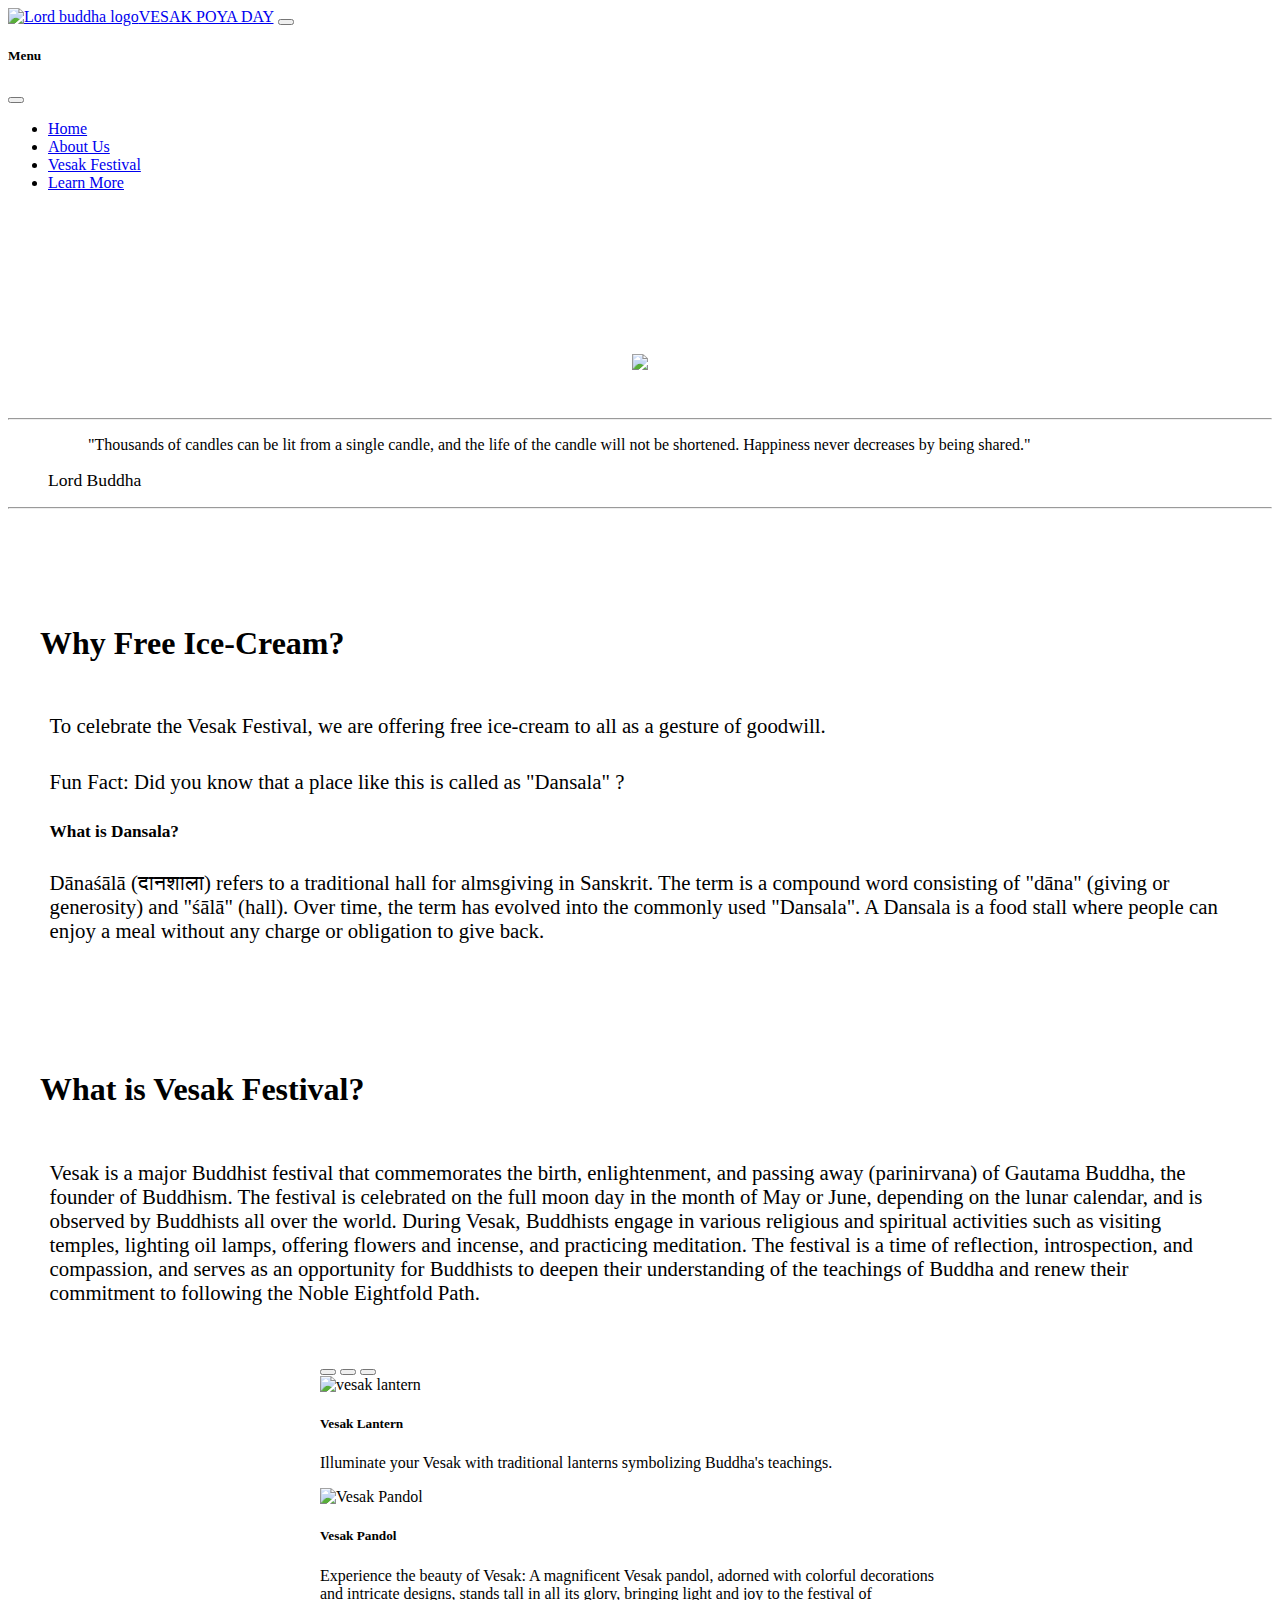
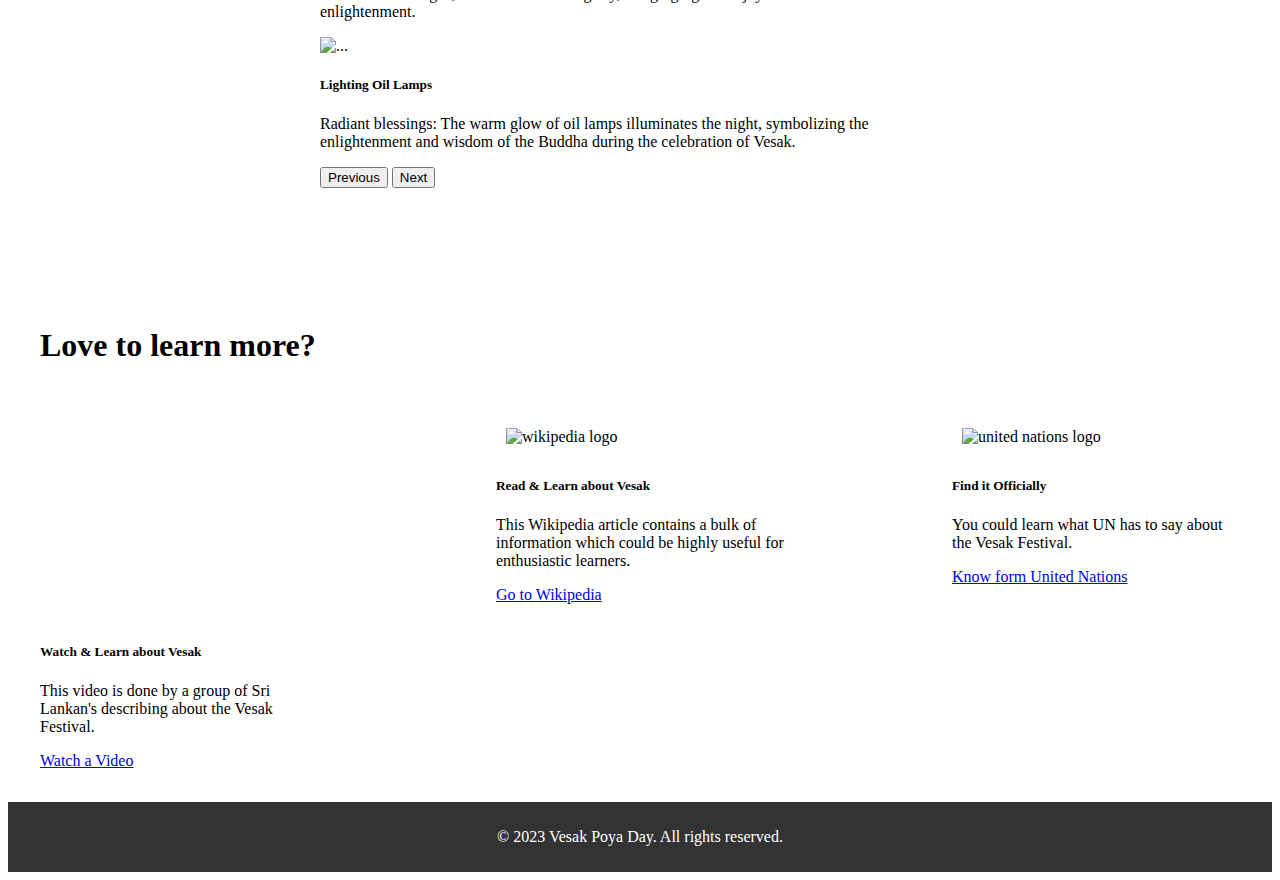
==== index.html @ adeda53d "Add files via upload" ====
<!doctype html>
<html lang="en" data-bs-theme="light">
  <head>
    <meta charset="utf-8">
    <meta name="viewport" content="width=device-width, initial-scale=1">
    <title>Wesak page</title>
    <link href="https://cdn.jsdelivr.net/npm/bootstrap@5.3.0-alpha1/dist/css/bootstrap.min.css" rel="stylesheet" integrity="sha384-GLhlTQ8iRABdZLl6O3oVMWSktQOp6b7In1Zl3/Jr59b6EGGoI1aFkw7cmDA6j6gD" crossorigin="anonymous">

    <!-- linking the css file-->
    <link href="wesak.css" rel="stylesheet">
  </head>
  <body>
    <header>
    <section id = "home">
    <!--side navigation bar -->
    <div id = "navigation" >
    <nav class="navbar bg-body-tertiary fixed-top">
      <div class="container-fluid">
        <a class="navbar-brand" href="index.html">
          <img src="https://i.ibb.co/XWBhwZs/noun-buddhism-2555673-1.png" alt="Lord buddha logo" width="75" height="70" class="d-inline-block align-text-middle">VESAK POYA DAY</a>
        <button class="navbar-toggler" type="button" data-bs-toggle="offcanvas" data-bs-target="#offcanvasNavbar" aria-controls="offcanvasNavbar" aria-label="Toggle navigation">
          <span class="navbar-toggler-icon"></span>
        </button>
        <div class="offcanvas offcanvas-end" tabindex="-1" id="offcanvasNavbar" aria-labelledby="offcanvasNavbarLabel" data-bs-scroll="false">
          <div class="offcanvas-header">
            <h5 class="offcanvas-title" id="offcanvasNavbarLabel">Menu</h5>
            <button type="button" class="btn-close" data-bs-dismiss="offcanvas" aria-label="Close"></button>
          </div>
          <div class="offcanvas-body">
            <ul class="navbar-nav justify-content-end flex-grow-1 pe-3">
              <li class="nav-item">
                <a class="nav-link active" aria-current="page" href="#home">Home</a>
              </li>
              <li class="nav-item">
                <a class="nav-link" href="#about_us">About Us</a>
              </li>
              <li class="nav-item">
                <a class="nav-link" href="#vesak_festival">Vesak Festival</a>
              </li>
              <li class="nav-item">
                <a class="nav-link" href="#learnmore">Learn More</a>
              </li>
          </div>
        </div>
      </div>
    </nav>
  </div>
</section>
</header>
<!--image-->
</br>
  <div id = "img_container">
  <img src="https://i.ibb.co/TmZ905L/5118352.jpg">
  </div>
  <!--quote-->
  <div id = "quote">
  <hr>
  <figure class="text-center">
    <blockquote class="blockquote">
      <p>"Thousands of candles can be lit from a single candle, and the life of the candle will not be shortened. Happiness never decreases by being shared."</p>
    </blockquote>
    <figcaption class="blockquote-footer" style = "font-size:1.1em;">
      Lord Buddha
    </figcaption>
  </figure>
  <hr>
</div>

<section id = "about_us">
</br>
</br>
</br>
  <div class = "content_head">
  <h1 class="display-3">Why Free Ice-Cream?</h1>
  </div>
  <div class = "content_body">
    <p>To celebrate the Vesak Festival, we are offering free ice-cream to all as a gesture of goodwill.</p>
  </div>
</section>

<!--card-->
<div class = "content_body">
  <div class="card text-bg-warning mb-3" style="width: 75rem;">
    <div class="card-header">Fun Fact: Did you know that a place like this is called as "Dansala" ?</div>
    <div class="card-body">
      <h5 class="card-title">What is Dansala?</h5>
      <p class="card-text">Dānaśālā (दानशाला) refers to a traditional hall for almsgiving in Sanskrit. The term is a compound word consisting of "dāna" (giving or generosity) and "śālā" (hall). Over time, the term has evolved into the commonly used "Dansala". A Dansala is a food stall where people can enjoy a meal without any charge or obligation to give back. </p>
    </div>
  </div>
</div>
</section>

<section id = "vesak_festival">
</br>
</br>
</br>
  <div class = "content_head">
    <h1 class="display-3">What is Vesak Festival?</h1>
  </div>
  <div class = "content_body">
    <p>Vesak is a major Buddhist festival that commemorates the birth, enlightenment, and passing away (parinirvana) of Gautama Buddha, the founder of Buddhism. The festival is celebrated on the full moon day in the month of May or June, depending on the lunar calendar, and is observed by Buddhists all over the world. During Vesak, Buddhists engage in various religious and spiritual activities such as visiting temples, lighting oil lamps, offering flowers and incense, and practicing meditation. The festival is a time of reflection, introspection, and compassion, and serves as an opportunity for Buddhists to deepen their understanding of the teachings of Buddha and renew their commitment to following the Noble Eightfold Path.</p>
  </div>

  <!-- carousel-->
  <div id = "carousel_space">
  <div id="carouselExampleCaptions" class="carousel slide">
    <div class="carousel-indicators">
      <button type="button" data-bs-target="#carouselExampleCaptions" data-bs-slide-to="0" class="active" aria-current="true" aria-label="Slide 1"></button>
      <button type="button" data-bs-target="#carouselExampleCaptions" data-bs-slide-to="1" aria-label="Slide 2"></button>
      <button type="button" data-bs-target="#carouselExampleCaptions" data-bs-slide-to="2" aria-label="Slide 3"></button>
    </div>
    <div class="carousel-inner">
      <div class="carousel-item active">
        <img src="https://i.ibb.co/tMDhhnY/8713372452-2f474292dc-o.jpg" class="d-block w-100" alt="vesak lantern" height = 600>
        <div class="carousel-caption d-none d-md-block">
          <h5>Vesak Lantern</h5>
          <p>Illuminate your Vesak with traditional lanterns symbolizing Buddha's teachings.</p>
        </div>
      </div>
      <div class="carousel-item">
        <img src="https://i.ibb.co/v1VYrFW/6774726-orig-2.jpg"  class="d-block w-100" alt="Vesak Pandol">
        <div class="carousel-caption d-none d-md-block">
          <h5>Vesak Pandol</h5>
          <p>Experience the beauty of Vesak: A magnificent Vesak pandol, adorned with colorful decorations and intricate designs, stands tall in all its glory, bringing light and joy to the festival of enlightenment.</p>
        </div>
      </div>
      <div class="carousel-item">
        <img src="https://i.ibb.co/D4nnPVC/Oil-lamps-in-a-Buddha-Temple-63798-pixahive.jpg" class="d-block w-100" alt="...">
        <div class="carousel-caption d-none d-md-block">
          <h5>Lighting Oil Lamps</h5>
          <p>Radiant blessings: The warm glow of oil lamps illuminates the night, symbolizing the enlightenment and wisdom of the Buddha during the celebration of Vesak.</p>
        </div>
      </div>
    </div>
    <button class="carousel-control-prev" type="button" data-bs-target="#carouselExampleCaptions" data-bs-slide="prev">
      <span class="carousel-control-prev-icon" aria-hidden="true"></span>
      <span class="visually-hidden">Previous</span>
    </button>
    <button class="carousel-control-next" type="button" data-bs-target="#carouselExampleCaptions" data-bs-slide="next">
      <span class="carousel-control-next-icon" aria-hidden="true"></span>
      <span class="visually-hidden">Next</span>
    </button>
  </div>
</div>
</section>

<section id = "learnmore">
</br>
</br>
</br>
  <div class = "content_head">
    <h1 class="display-3">Love to learn more?</h1>
    </div>

    <!--card-->
    <div id = "learnmorecards">
    <div class="card" style="width: 18rem;">
     <iframe class="card-img-top" width="300" height="200"  src="https://www.youtube.com/embed/U1pQwj-CNZ8" title="What is the Vesak Festival &amp; What Does it Mean to Buddhists? - Behind the News" frameborder="0" allow="accelerometer; autoplay; clipboard-write; encrypted-media; gyroscope; picture-in-picture; web-share" allowfullscreen></iframe>
      <div class="card-body">
        <h5 class="card-title">Watch & Learn about Vesak</h5>
        <p class="card-text">This video is done by a group of Sri Lankan's describing about the Vesak Festival.</p>
        <a href="https://en.wikipedia.org/wiki/Vesak" class="btn btn-primary stretched-link" target = "_blank">Watch a Video</a>
      </div>
    </div>

    <div class="card" style="width: 18rem;">
      <img src="https://i.ibb.co/N6FtfRd/wikipedia.png" class="card-img-top" alt="wikipedia logo"  height = "200" style ="padding:10px;">
      <div class="card-body">
        <h5 class="card-title">Read & Learn about Vesak</h5>
        <p class="card-text">This Wikipedia article contains a bulk of information which could be highly useful for enthusiastic learners.</p>
        <a href="https://en.wikipedia.org/wiki/Vesak" class="btn btn-primary stretched-link" target = "_blank">Go to Wikipedia</a>
      </div>
    </div>

    <div class="card" style="width: 18rem;">
      <img src="https://i.ibb.co/FY6vrKw/United-Nations-logo-700x594.png" class="card-img-top" alt="united nations logo" style ="padding:10px;">
      <div class="card-body">
        <h5 class="card-title">Find it Officially</h5>
        <p class="card-text">You could learn what UN has to say about the Vesak Festival.</p>
        <a href="https://www.un.org/en/observances/vesak-day" class="btn btn-primary stretched-link" target = "_blank">Know form United Nations</a>
      </div>
    </div>
    </div>
</section>

    <footer>
      <p>&copy; 2023 Vesak Poya Day. All rights reserved.</p>
    </footer>
    <script src="https://cdn.jsdelivr.net/npm/bootstrap@5.3.0-alpha1/dist/js/bootstrap.bundle.min.js" integrity="sha384-w76AqPfDkMBDXo30jS1Sgez6pr3x5MlQ1ZAGC+nuZB+EYdgRZgiwxhTBTkF7CXvN" crossorigin="anonymous"></script>
  </body>
</html>
---- wesak.css ----
#navigation{
    margin-bottom:em;
}

#img_container{
    margin-top:8rem;
    display: flex;
    flex-wrap: wrap;
    justify-content: space-around;
}

.content_head {
    display: flex;
    flex-wrap: wrap;
    justify-content: flex-start;
    padding: 2em 0em 0em 2em;
}

.content_body {
    display: flex;
    flex-wrap: wrap;
    justify-content: flex-start;
    padding: 0.5em 2.0em 0em 2em;
    font-size:1.3em;
}

#carousel_space{display: flex;
    flex-wrap: wrap;
    justify-content: space-around;
    padding:2em;
}

.carousel {
    width: 40em;
}

#quote{
    margin-top:3rem;
}

.feedback{
    padding-left:30px;
    padding-right:30px;
}

.button{
    padding-left:30px;
    padding-bottom:30px;
}

#learnmorecards{
    display:flex;
    flex-wrap:wrap;
    justify-content: space-between;
    padding:2em;
}

footer {
    background-color: #333;
    color: #fff;
    padding: 10px;
    text-align: center;
}
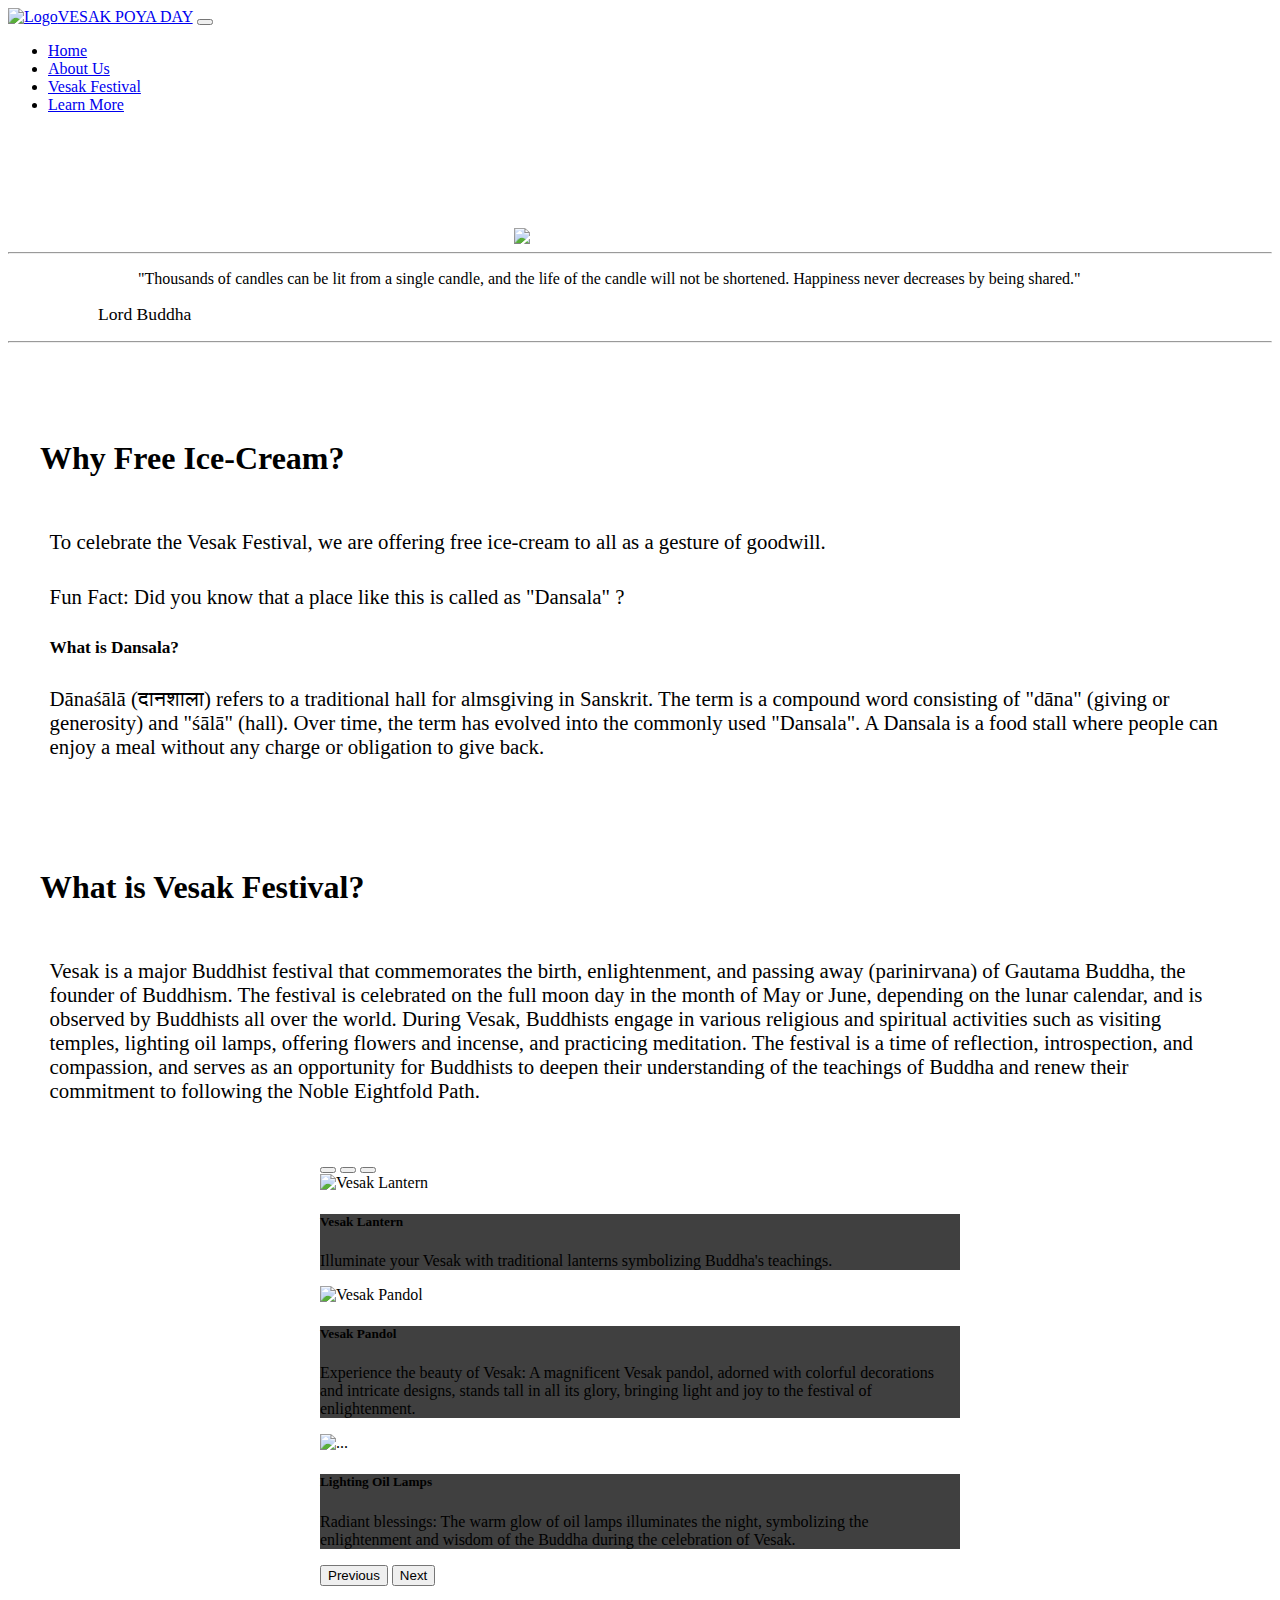
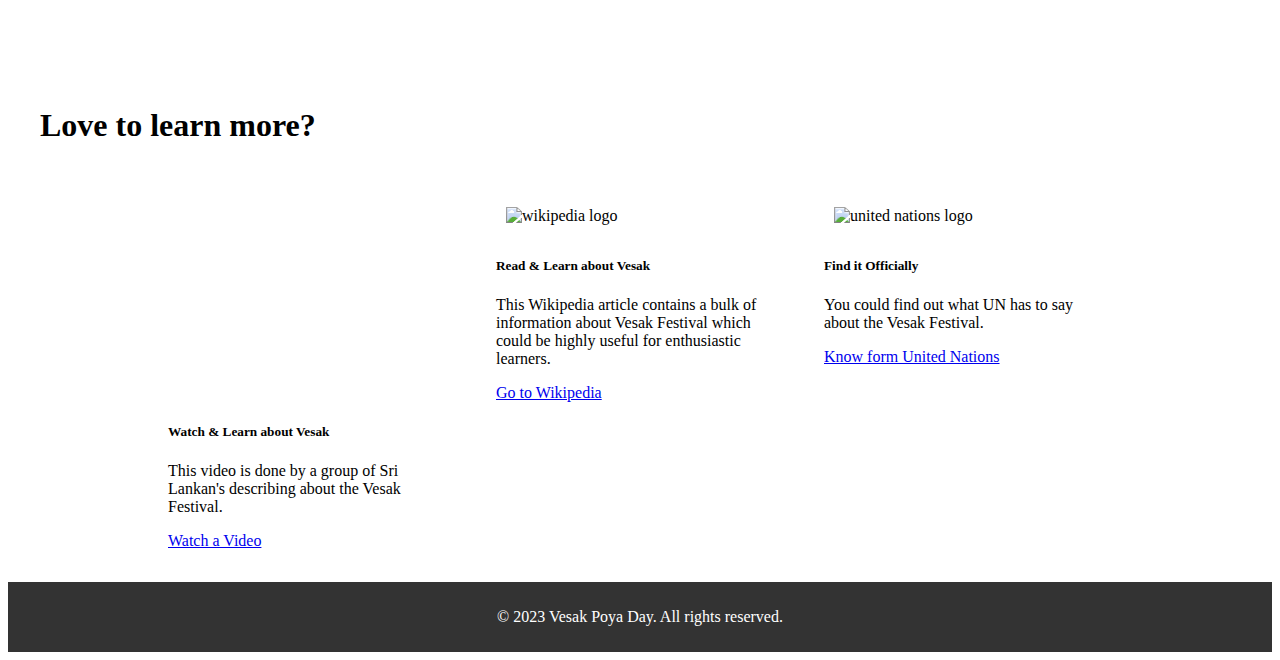
==== commit 81518374: "Add files via upload" ====
--- a/index.html
+++ b/index.html
@@ -3,7 +3,7 @@
   <head>
     <meta charset="utf-8">
     <meta name="viewport" content="width=device-width, initial-scale=1">
-    <title>Wesak page</title>
+    <title>Vesak page</title>
     <link href="https://cdn.jsdelivr.net/npm/bootstrap@5.3.0-alpha1/dist/css/bootstrap.min.css" rel="stylesheet" integrity="sha384-GLhlTQ8iRABdZLl6O3oVMWSktQOp6b7In1Zl3/Jr59b6EGGoI1aFkw7cmDA6j6gD" crossorigin="anonymous">
 
     <!-- linking the css file-->
@@ -14,20 +14,15 @@
     <section id = "home">
     <!--side navigation bar -->
     <div id = "navigation" >
-    <nav class="navbar bg-body-tertiary fixed-top">
-      <div class="container-fluid">
-        <a class="navbar-brand" href="index.html">
-          <img src="https://i.ibb.co/XWBhwZs/noun-buddhism-2555673-1.png" alt="Lord buddha logo" width="75" height="70" class="d-inline-block align-text-middle">VESAK POYA DAY</a>
-        <button class="navbar-toggler" type="button" data-bs-toggle="offcanvas" data-bs-target="#offcanvasNavbar" aria-controls="offcanvasNavbar" aria-label="Toggle navigation">
-          <span class="navbar-toggler-icon"></span>
-        </button>
-        <div class="offcanvas offcanvas-end" tabindex="-1" id="offcanvasNavbar" aria-labelledby="offcanvasNavbarLabel" data-bs-scroll="false">
-          <div class="offcanvas-header">
-            <h5 class="offcanvas-title" id="offcanvasNavbarLabel">Menu</h5>
-            <button type="button" class="btn-close" data-bs-dismiss="offcanvas" aria-label="Close"></button>
-          </div>
-          <div class="offcanvas-body">
-            <ul class="navbar-nav justify-content-end flex-grow-1 pe-3">
+      <nav class="navbar navbar-expand-lg bg-body-tertiary fixed-top">
+        <div class="container-fluid">
+          <a class="navbar-brand" href="index.html">
+            <img src="https://i.ibb.co/XWBhwZs/noun-buddhism-2555673-1.png" alt="Logo" width="60" height="60" class="d-inline-block align-text-middle">VESAK POYA DAY</a>
+          <button class="navbar-toggler" type="button" data-bs-toggle="collapse" data-bs-target="#navbarNavDropdown" aria-controls="navbarNavDropdown" aria-expanded="false" aria-label="Toggle navigation">
+            <span class="navbar-toggler-icon"></span>
+          </button>
+          <div class="collapse navbar-collapse" id="navbarNavDropdown">
+            <ul class="navbar-nav ms-auto" >
               <li class="nav-item">
                 <a class="nav-link active" aria-current="page" href="#home">Home</a>
               </li>
@@ -38,23 +33,23 @@
                 <a class="nav-link" href="#vesak_festival">Vesak Festival</a>
               </li>
               <li class="nav-item">
-                <a class="nav-link" href="#learnmore">Learn More</a>
+                <a class="nav-link" href="#learn_more">Learn More</a>
               </li>
+            </ul>
           </div>
         </div>
-      </div>
-    </nav>
+      </nav>
   </div>
 </section>
 </header>
 <!--image-->
 </br>
   <div id = "img_container">
-  <img src="https://i.ibb.co/TmZ905L/5118352.jpg">
+  <img src="https://i.ibb.co/TmZ905L/5118352.jpg" style = "max-width: 80%; min-width: 20%;  ">
   </div>
   <!--quote-->
+  <hr>
   <div id = "quote">
-  <hr>
   <figure class="text-center">
     <blockquote class="blockquote">
       <p>"Thousands of candles can be lit from a single candle, and the life of the candle will not be shortened. Happiness never decreases by being shared."</p>
@@ -63,11 +58,11 @@
       Lord Buddha
     </figcaption>
   </figure>
+</div>
   <hr>
-</div>
+
 
 <section id = "about_us">
-</br>
 </br>
 </br>
   <div class = "content_head">
@@ -93,7 +88,6 @@
 <section id = "vesak_festival">
 </br>
 </br>
-</br>
   <div class = "content_head">
     <h1 class="display-3">What is Vesak Festival?</h1>
   </div>
@@ -111,24 +105,31 @@
     </div>
     <div class="carousel-inner">
       <div class="carousel-item active">
-        <img src="https://i.ibb.co/tMDhhnY/8713372452-2f474292dc-o.jpg" class="d-block w-100" alt="vesak lantern" height = 600>
+        <img src="https://i.ibb.co/mJKcMYL/8713372452-2f474292dc-o.jpg" class="d-block w-100" alt="Vesak Lantern">
         <div class="carousel-caption d-none d-md-block">
+          <div class="container">
           <h5>Vesak Lantern</h5>
           <p>Illuminate your Vesak with traditional lanterns symbolizing Buddha's teachings.</p>
+        </div>
+
         </div>
       </div>
       <div class="carousel-item">
         <img src="https://i.ibb.co/v1VYrFW/6774726-orig-2.jpg"  class="d-block w-100" alt="Vesak Pandol">
         <div class="carousel-caption d-none d-md-block">
+          <div class = "container">
           <h5>Vesak Pandol</h5>
           <p>Experience the beauty of Vesak: A magnificent Vesak pandol, adorned with colorful decorations and intricate designs, stands tall in all its glory, bringing light and joy to the festival of enlightenment.</p>
+          </div>
         </div>
       </div>
       <div class="carousel-item">
         <img src="https://i.ibb.co/D4nnPVC/Oil-lamps-in-a-Buddha-Temple-63798-pixahive.jpg" class="d-block w-100" alt="...">
         <div class="carousel-caption d-none d-md-block">
+          <div class = "container">
           <h5>Lighting Oil Lamps</h5>
           <p>Radiant blessings: The warm glow of oil lamps illuminates the night, symbolizing the enlightenment and wisdom of the Buddha during the celebration of Vesak.</p>
+          </div>
         </div>
       </div>
     </div>
@@ -144,8 +145,7 @@
 </div>
 </section>
 
-<section id = "learnmore">
-</br>
+<section id = "learn_more">
 </br>
 </br>
   <div class = "content_head">
@@ -167,7 +167,7 @@
       <img src="https://i.ibb.co/N6FtfRd/wikipedia.png" class="card-img-top" alt="wikipedia logo"  height = "200" style ="padding:10px;">
       <div class="card-body">
         <h5 class="card-title">Read & Learn about Vesak</h5>
-        <p class="card-text">This Wikipedia article contains a bulk of information which could be highly useful for enthusiastic learners.</p>
+        <p class="card-text">This Wikipedia article contains a bulk of information about Vesak Festival which could be highly useful for enthusiastic learners.</p>
         <a href="https://en.wikipedia.org/wiki/Vesak" class="btn btn-primary stretched-link" target = "_blank">Go to Wikipedia</a>
       </div>
     </div>
@@ -176,7 +176,7 @@
       <img src="https://i.ibb.co/FY6vrKw/United-Nations-logo-700x594.png" class="card-img-top" alt="united nations logo" style ="padding:10px;">
       <div class="card-body">
         <h5 class="card-title">Find it Officially</h5>
-        <p class="card-text">You could learn what UN has to say about the Vesak Festival.</p>
+        <p class="card-text">You could find out what UN has to say about the Vesak Festival.</p>
         <a href="https://www.un.org/en/observances/vesak-day" class="btn btn-primary stretched-link" target = "_blank">Know form United Nations</a>
       </div>
     </div>
--- a/wesak.css
+++ b/wesak.css
@@ -1,9 +1,7 @@
-#navigation{
-    margin-bottom:em;
-}
+
 
 #img_container{
-    margin-top:8rem;
+    margin-top:5rem;
     display: flex;
     flex-wrap: wrap;
     justify-content: space-around;
@@ -13,15 +11,19 @@
     display: flex;
     flex-wrap: wrap;
     justify-content: flex-start;
-    padding: 2em 0em 0em 2em;
+    margin: 2em 0em 0em 2em;
 }
 
 .content_body {
     display: flex;
     flex-wrap: wrap;
     justify-content: flex-start;
-    padding: 0.5em 2.0em 0em 2em;
+    margin: 0.5em 2.0em 0em 2em;
     font-size:1.3em;
+}
+
+.container{
+    background: rgba(0, 0, 0, 0.75);
 }
 
 #carousel_space{display: flex;
@@ -35,7 +37,9 @@
 }
 
 #quote{
-    margin-top:3rem;
+
+margin-left:50px;
+margin-right:50px;
 }
 
 .feedback{
@@ -51,8 +55,10 @@
 #learnmorecards{
     display:flex;
     flex-wrap:wrap;
-    justify-content: space-between;
+    justify-content:center;
+    gap:40px;
     padding:2em;
+
 }
 
 footer {
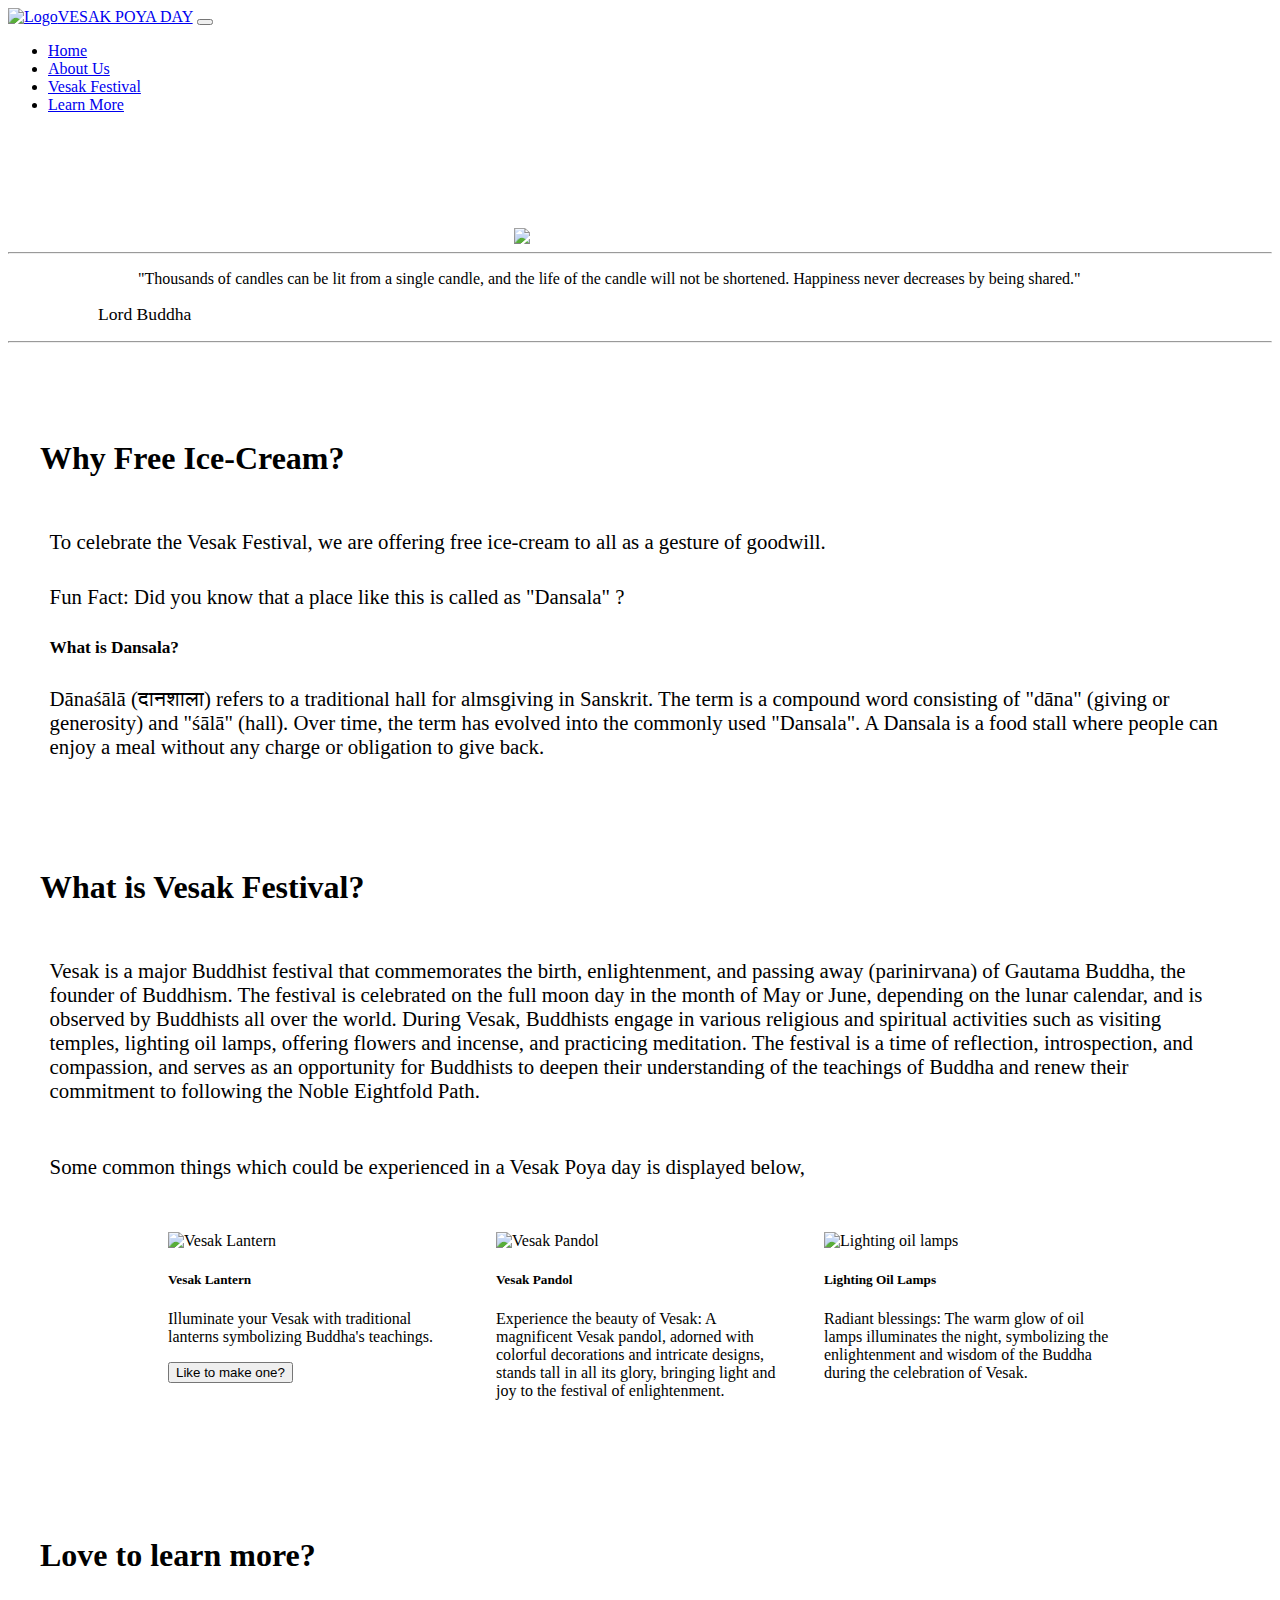
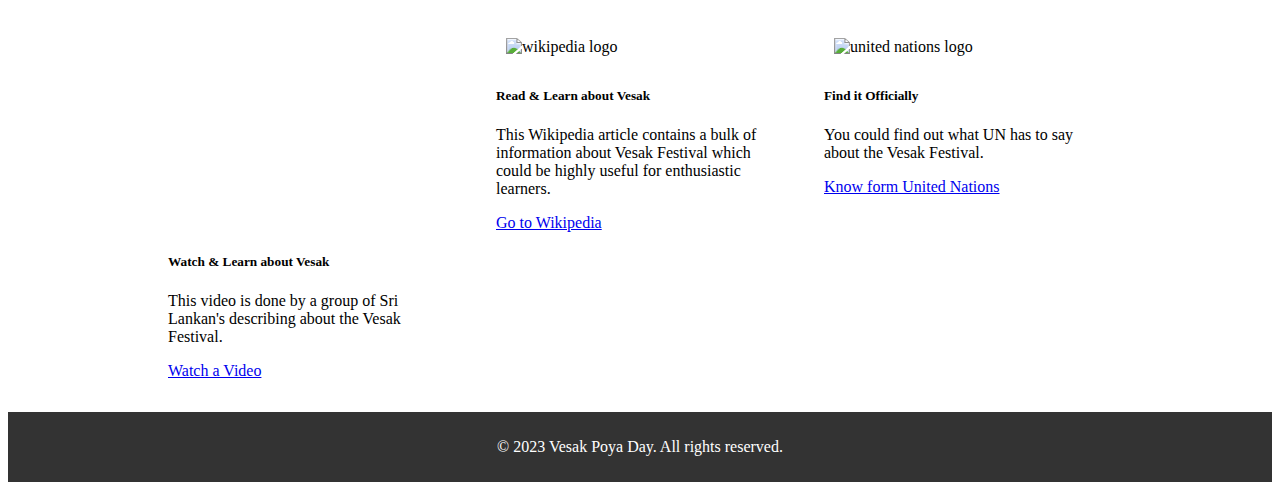
==== commit e5327337: "Add files via upload" ====
--- a/index.html
+++ b/index.html
@@ -45,7 +45,7 @@
 <!--image-->
 </br>
   <div id = "img_container">
-  <img src="https://i.ibb.co/TmZ905L/5118352.jpg" style = "max-width: 80%; min-width: 20%;  ">
+  <img src="https://i.ibb.co/TmZ905L/5118352.jpg" style = "max-width: 80%; min-width: 20%;">
   </div>
   <!--quote-->
   <hr>
@@ -95,52 +95,40 @@
     <p>Vesak is a major Buddhist festival that commemorates the birth, enlightenment, and passing away (parinirvana) of Gautama Buddha, the founder of Buddhism. The festival is celebrated on the full moon day in the month of May or June, depending on the lunar calendar, and is observed by Buddhists all over the world. During Vesak, Buddhists engage in various religious and spiritual activities such as visiting temples, lighting oil lamps, offering flowers and incense, and practicing meditation. The festival is a time of reflection, introspection, and compassion, and serves as an opportunity for Buddhists to deepen their understanding of the teachings of Buddha and renew their commitment to following the Noble Eightfold Path.</p>
   </div>
 
-  <!-- carousel-->
-  <div id = "carousel_space">
-  <div id="carouselExampleCaptions" class="carousel slide">
-    <div class="carousel-indicators">
-      <button type="button" data-bs-target="#carouselExampleCaptions" data-bs-slide-to="0" class="active" aria-current="true" aria-label="Slide 1"></button>
-      <button type="button" data-bs-target="#carouselExampleCaptions" data-bs-slide-to="1" aria-label="Slide 2"></button>
-      <button type="button" data-bs-target="#carouselExampleCaptions" data-bs-slide-to="2" aria-label="Slide 3"></button>
+  <div class = "content_body">
+    <p>Some common things which could be experienced in a Vesak Poya day is displayed below,</p>
+  </div>
+
+  <!-- card-->
+  <div class = "learnmorecards">
+  <div class="card border-primary mb-3" style="max-width: 18rem;">
+    <img src="https://i.ibb.co/mJKcMYL/8713372452-2f474292dc-o.jpg" class="card-img-top" alt="Vesak Lantern">
+    <div class="card-header"></div>
+    <div class="card-body text-primary">
+      <h5 class="card-title">Vesak Lantern</h5>
+      <p class="card-text">Illuminate your Vesak with traditional lanterns symbolizing Buddha's teachings.</p>
+      <a href = "https://www.timeout.com/sri-lanka/art-culture/how-to-make-a-vesak-lantern" target="_blank">
+      <button type="button" class="btn btn-primary">Like to make one?</button>
+      </a>
     </div>
-    <div class="carousel-inner">
-      <div class="carousel-item active">
-        <img src="https://i.ibb.co/mJKcMYL/8713372452-2f474292dc-o.jpg" class="d-block w-100" alt="Vesak Lantern">
-        <div class="carousel-caption d-none d-md-block">
-          <div class="container">
-          <h5>Vesak Lantern</h5>
-          <p>Illuminate your Vesak with traditional lanterns symbolizing Buddha's teachings.</p>
-        </div>
+  </div>
 
-        </div>
-      </div>
-      <div class="carousel-item">
-        <img src="https://i.ibb.co/v1VYrFW/6774726-orig-2.jpg"  class="d-block w-100" alt="Vesak Pandol">
-        <div class="carousel-caption d-none d-md-block">
-          <div class = "container">
-          <h5>Vesak Pandol</h5>
-          <p>Experience the beauty of Vesak: A magnificent Vesak pandol, adorned with colorful decorations and intricate designs, stands tall in all its glory, bringing light and joy to the festival of enlightenment.</p>
-          </div>
-        </div>
-      </div>
-      <div class="carousel-item">
-        <img src="https://i.ibb.co/D4nnPVC/Oil-lamps-in-a-Buddha-Temple-63798-pixahive.jpg" class="d-block w-100" alt="...">
-        <div class="carousel-caption d-none d-md-block">
-          <div class = "container">
-          <h5>Lighting Oil Lamps</h5>
-          <p>Radiant blessings: The warm glow of oil lamps illuminates the night, symbolizing the enlightenment and wisdom of the Buddha during the celebration of Vesak.</p>
-          </div>
-        </div>
-      </div>
+  <div class="card border-success mb-3" style="max-width: 18rem;">
+    <img src="https://i.ibb.co/v1VYrFW/6774726-orig-2.jpg" class="card-img-top" alt="Vesak Pandol">
+    <div class="card-header"></div>
+    <div class="card-body text-success">
+      <h5 class="card-title">Vesak Pandol</h5>
+      <p class="card-text">Experience the beauty of Vesak: A magnificent Vesak pandol, adorned with colorful decorations and intricate designs, stands tall in all its glory, bringing light and joy to the festival of enlightenment.</p>
     </div>
-    <button class="carousel-control-prev" type="button" data-bs-target="#carouselExampleCaptions" data-bs-slide="prev">
-      <span class="carousel-control-prev-icon" aria-hidden="true"></span>
-      <span class="visually-hidden">Previous</span>
-    </button>
-    <button class="carousel-control-next" type="button" data-bs-target="#carouselExampleCaptions" data-bs-slide="next">
-      <span class="carousel-control-next-icon" aria-hidden="true"></span>
-      <span class="visually-hidden">Next</span>
-    </button>
+  </div>
+
+  <div class="card border-warning mb-3" style="max-width: 18rem;">
+    <img src="https://i.ibb.co/D4nnPVC/Oil-lamps-in-a-Buddha-Temple-63798-pixahive.jpg" class="card-img-top" alt="Lighting oil lamps">
+    <div class="card-header"></div>
+    <div class="card-body">
+      <h5 class="card-title">Lighting Oil Lamps</h5>
+      <p class="card-text">Radiant blessings: The warm glow of oil lamps illuminates the night, symbolizing the enlightenment and wisdom of the Buddha during the celebration of Vesak.</p>
+    </div>
   </div>
 </div>
 </section>
@@ -153,7 +141,7 @@
     </div>
 
     <!--card-->
-    <div id = "learnmorecards">
+    <div class= "learnmorecards">
     <div class="card" style="width: 18rem;">
      <iframe class="card-img-top" width="300" height="200"  src="https://www.youtube.com/embed/U1pQwj-CNZ8" title="What is the Vesak Festival &amp; What Does it Mean to Buddhists? - Behind the News" frameborder="0" allow="accelerometer; autoplay; clipboard-write; encrypted-media; gyroscope; picture-in-picture; web-share" allowfullscreen></iframe>
       <div class="card-body">
--- a/wesak.css
+++ b/wesak.css
@@ -24,6 +24,7 @@
 
 .container{
     background: rgba(0, 0, 0, 0.75);
+
 }
 
 #carousel_space{display: flex;
@@ -52,13 +53,12 @@
     padding-bottom:30px;
 }
 
-#learnmorecards{
+.learnmorecards{
     display:flex;
     flex-wrap:wrap;
     justify-content:center;
     gap:40px;
     padding:2em;
-
 }
 
 footer {
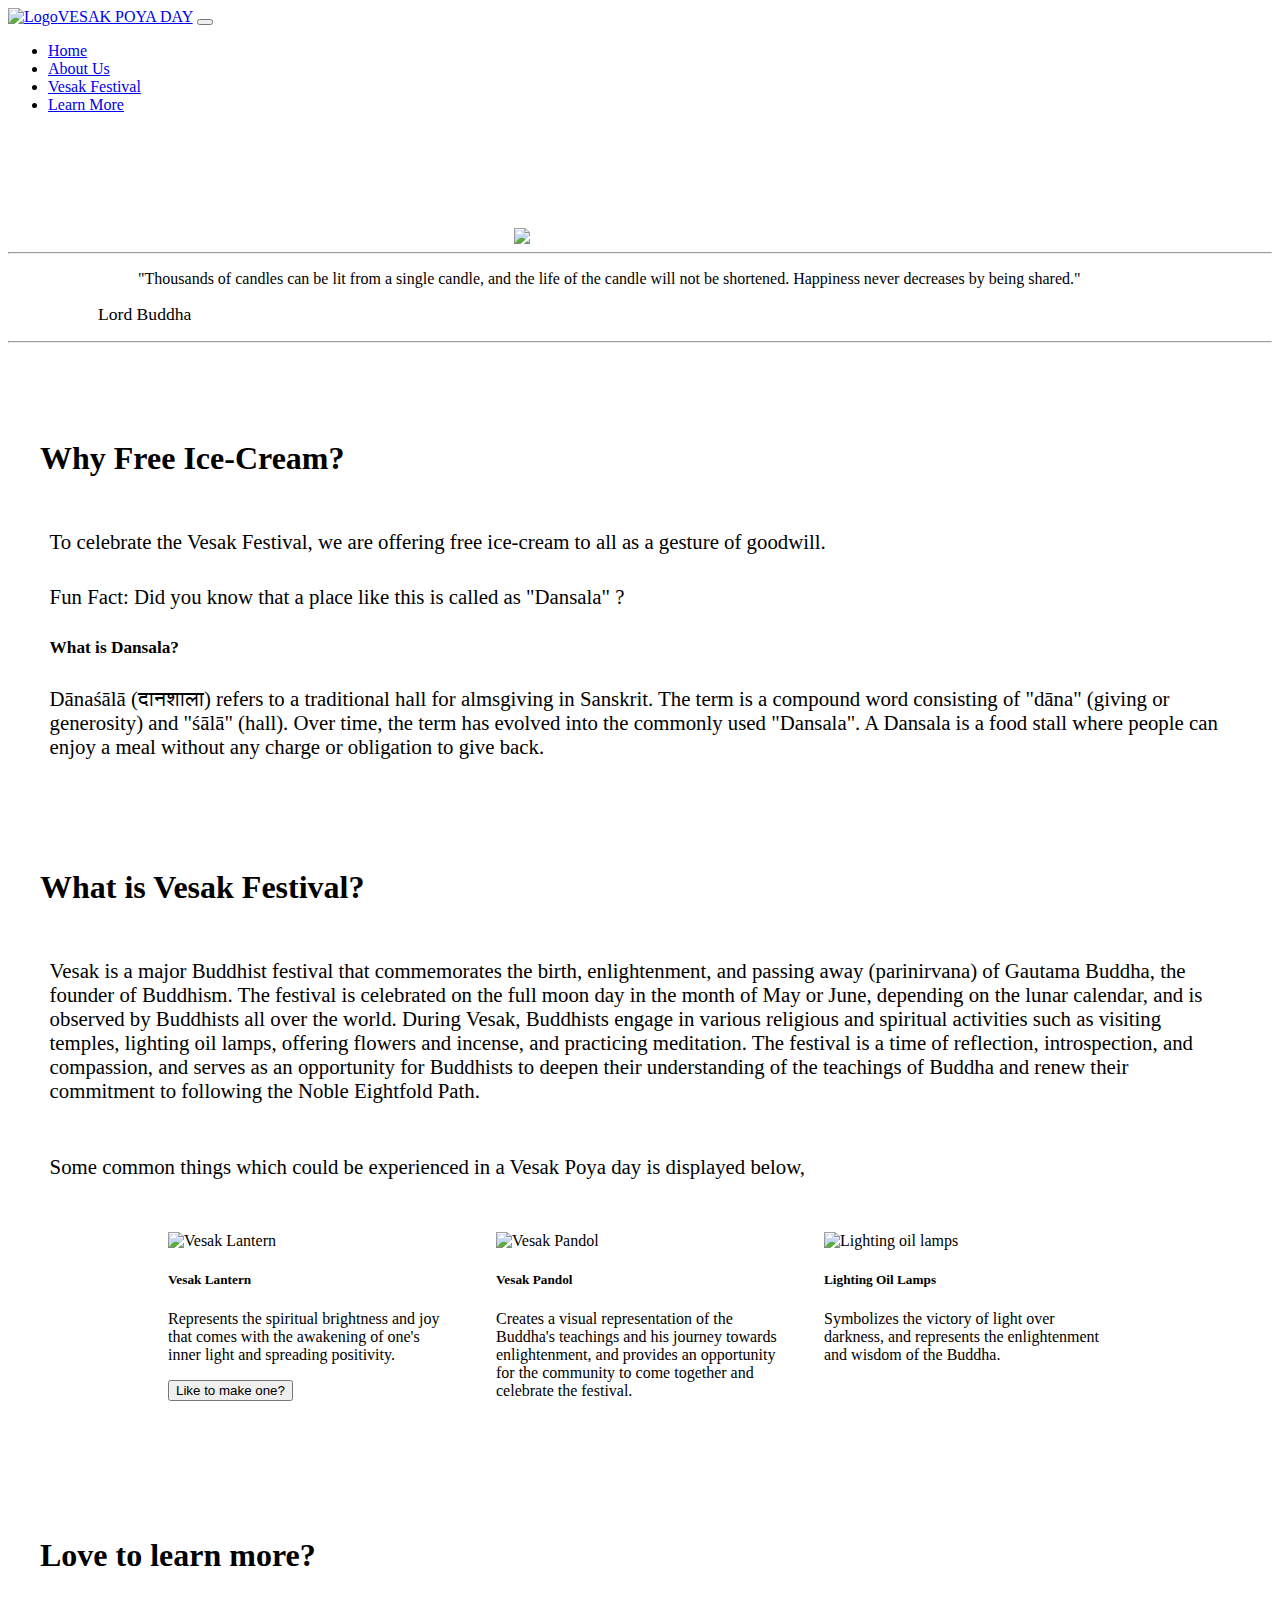
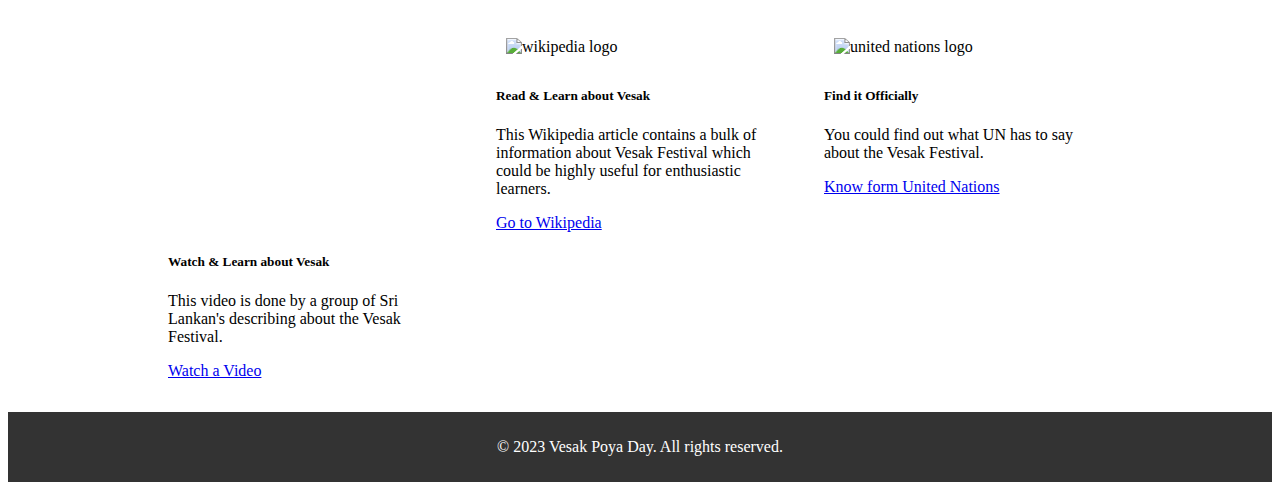
==== commit 16be0ccb: "Add files via upload" ====
--- a/index.html
+++ b/index.html
@@ -106,7 +106,7 @@
     <div class="card-header"></div>
     <div class="card-body text-primary">
       <h5 class="card-title">Vesak Lantern</h5>
-      <p class="card-text">Illuminate your Vesak with traditional lanterns symbolizing Buddha's teachings.</p>
+      <p class="card-text">Represents the spiritual brightness and joy that comes with the awakening of one's inner light and spreading positivity.</p>
       <a href = "https://www.timeout.com/sri-lanka/art-culture/how-to-make-a-vesak-lantern" target="_blank">
       <button type="button" class="btn btn-primary">Like to make one?</button>
       </a>
@@ -118,7 +118,7 @@
     <div class="card-header"></div>
     <div class="card-body text-success">
       <h5 class="card-title">Vesak Pandol</h5>
-      <p class="card-text">Experience the beauty of Vesak: A magnificent Vesak pandol, adorned with colorful decorations and intricate designs, stands tall in all its glory, bringing light and joy to the festival of enlightenment.</p>
+      <p class="card-text">Creates a visual representation of the Buddha's teachings and his journey towards enlightenment, and provides an opportunity for the community to come together and celebrate the festival.</p>
     </div>
   </div>
 
@@ -127,7 +127,7 @@
     <div class="card-header"></div>
     <div class="card-body">
       <h5 class="card-title">Lighting Oil Lamps</h5>
-      <p class="card-text">Radiant blessings: The warm glow of oil lamps illuminates the night, symbolizing the enlightenment and wisdom of the Buddha during the celebration of Vesak.</p>
+      <p class="card-text">Symbolizes the victory of light over darkness, and represents the enlightenment and wisdom of the Buddha.</p>
     </div>
   </div>
 </div>
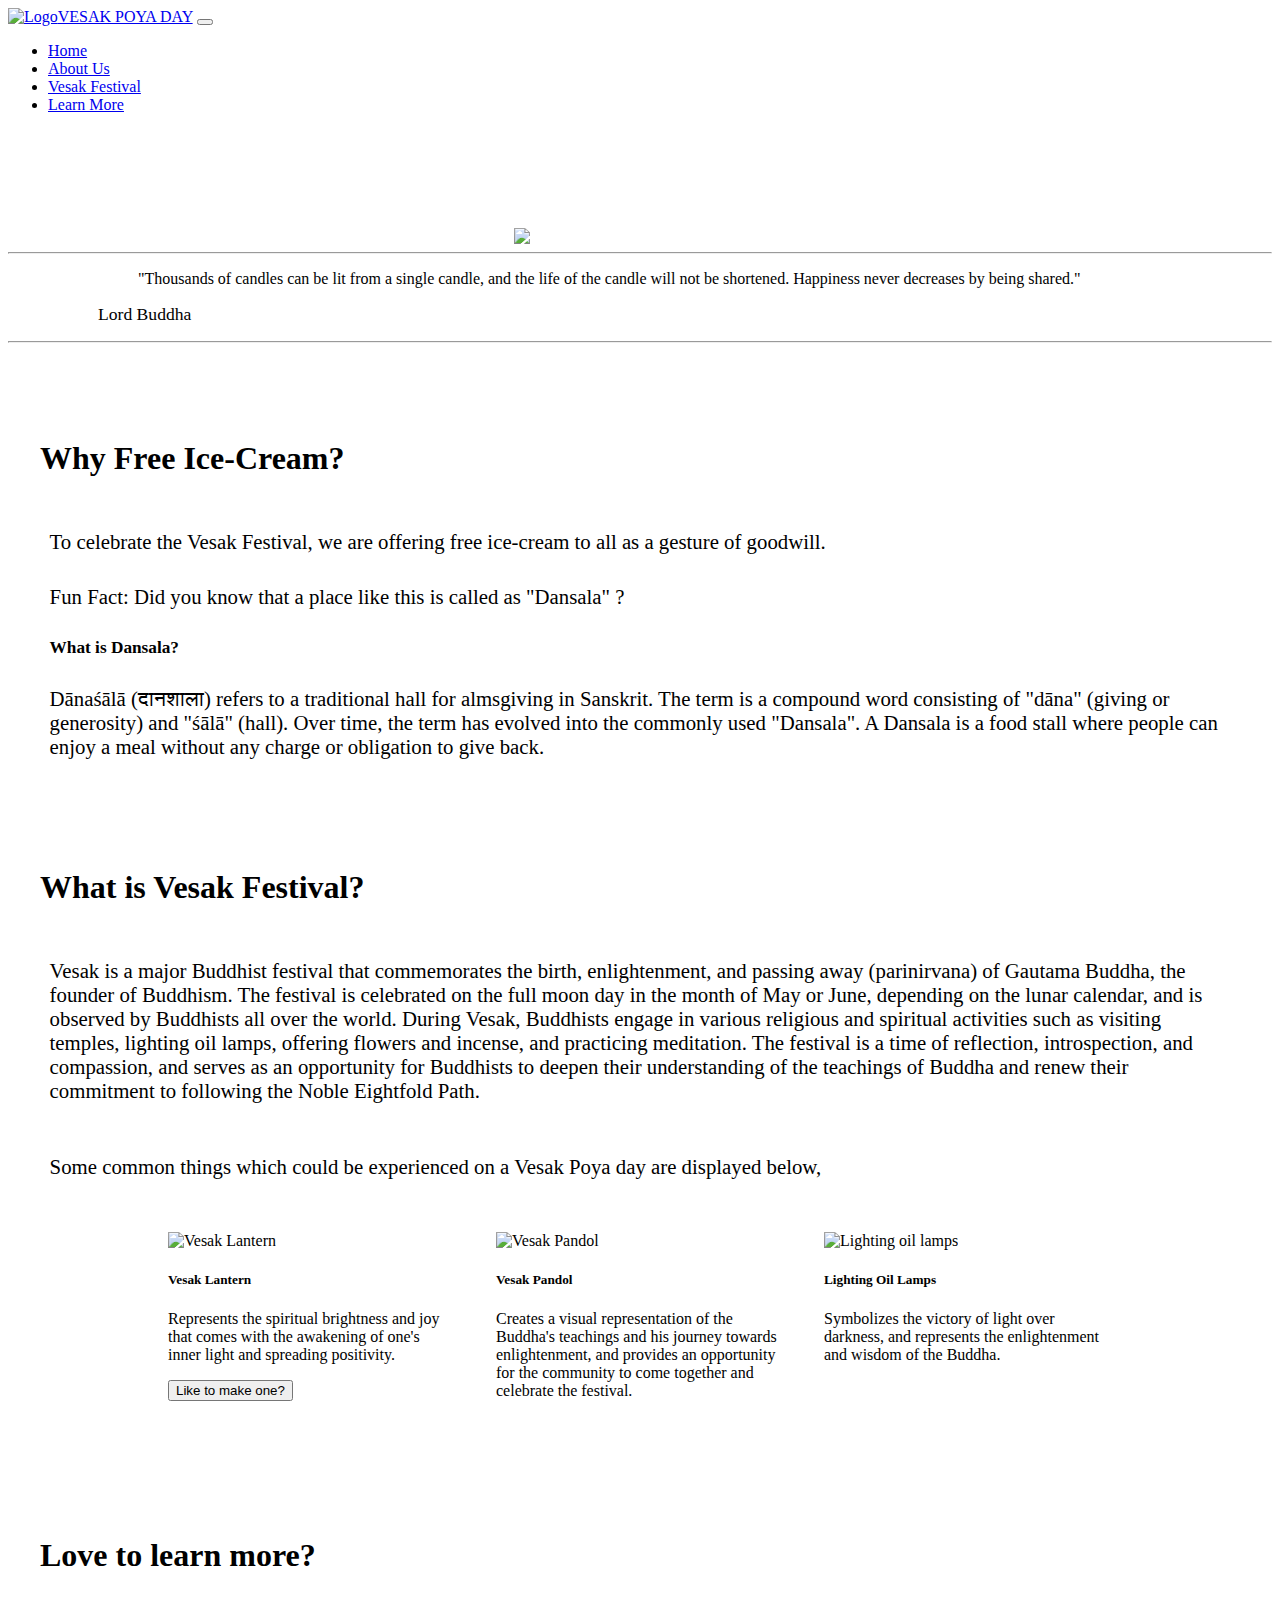
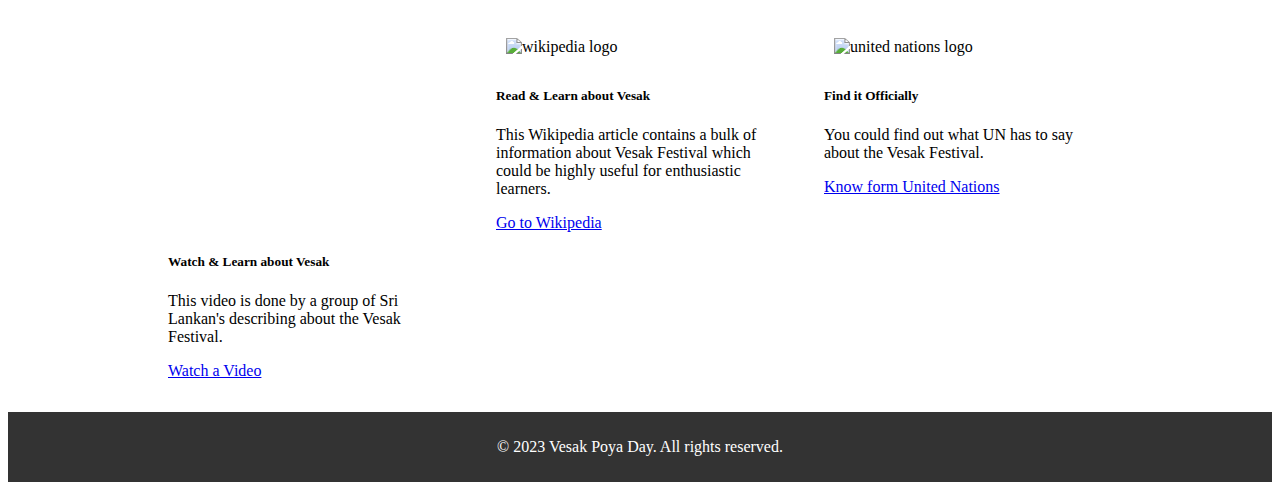
==== commit 0dd2e1be: "Add files via upload" ====
--- a/index.html
+++ b/index.html
@@ -96,7 +96,7 @@
   </div>
 
   <div class = "content_body">
-    <p>Some common things which could be experienced in a Vesak Poya day is displayed below,</p>
+    <p>Some common things which could be experienced on a Vesak Poya day are displayed below,</p>
   </div>
 
   <!-- card-->
@@ -147,7 +147,7 @@
       <div class="card-body">
         <h5 class="card-title">Watch & Learn about Vesak</h5>
         <p class="card-text">This video is done by a group of Sri Lankan's describing about the Vesak Festival.</p>
-        <a href="https://en.wikipedia.org/wiki/Vesak" class="btn btn-primary stretched-link" target = "_blank">Watch a Video</a>
+        <a href="https://youtu.be/U1pQwj-CNZ8" class="btn btn-primary stretched-link" target = "_blank">Watch a Video</a>
       </div>
     </div>
 
